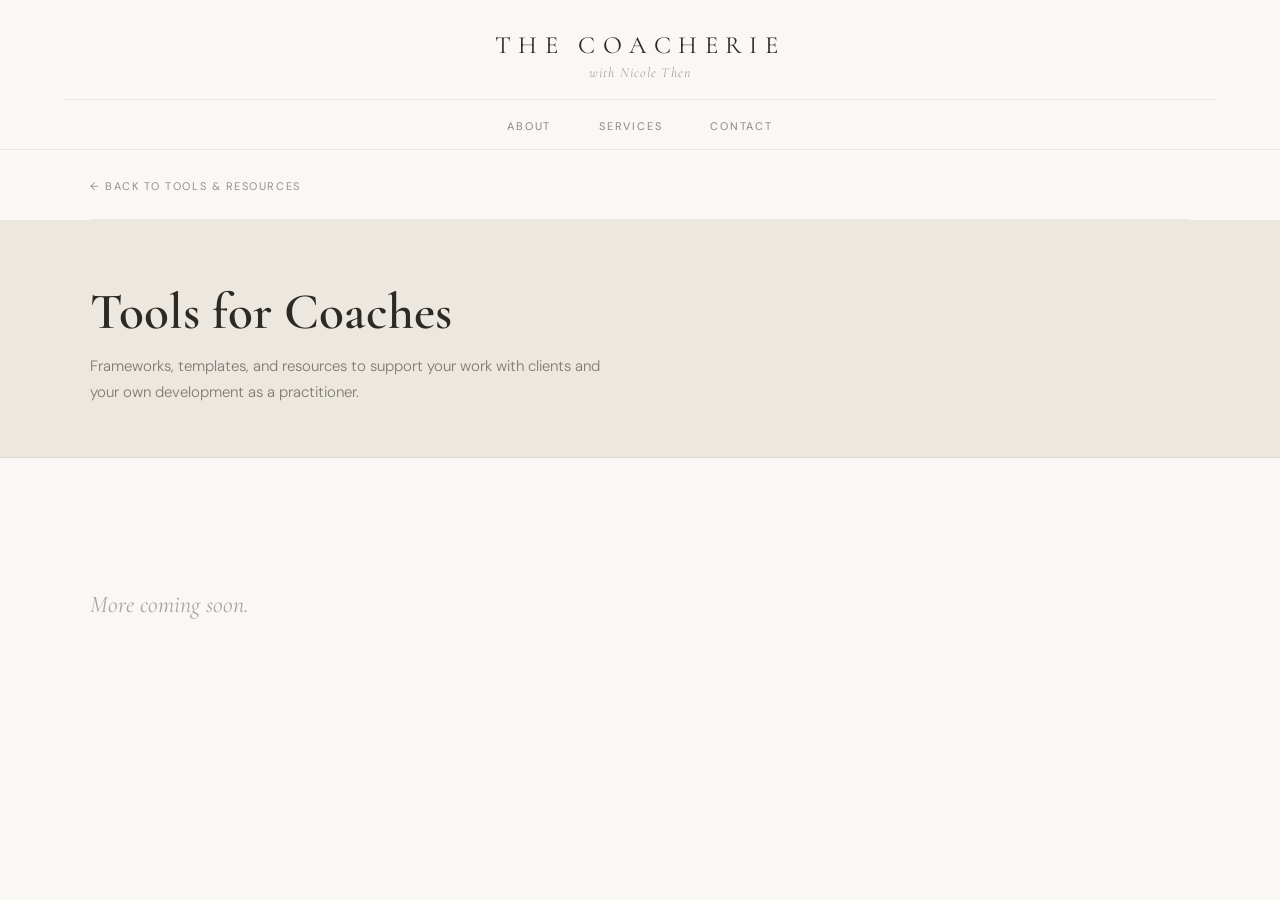
==== coaches.html @ 80debd2d "Add Tools for Coaches section and product page - products.html: coaches section with cream backgroun" ====
<!DOCTYPE html>
<html lang="en">
<head>
<meta charset="UTF-8">
<meta name="viewport" content="width=device-width, initial-scale=1.0">
<title>Tools for Coaches | The Coacherie</title>
<link rel="icon" type="image/png" href="Images/nkt_orange.png">
<link rel="preconnect" href="https://fonts.googleapis.com">
<link rel="preconnect" href="https://fonts.gstatic.com" crossorigin>
<link href="https://fonts.googleapis.com/css2?family=Cormorant+Garamond:ital,wght@0,300;0,400;0,600;1,300;1,400;1,600&family=DM+Sans:opsz,wght@9..40,300;9..40,400;9..40,500&display=swap" rel="stylesheet">
<style>
  *, *::before, *::after { box-sizing: border-box; margin: 0; padding: 0; }
  :root {
    --cream:     #EDE8DF;
    --sienna:    #B05A40;
    --linen:     #EAE3D8;
    --charcoal:  #2D2A26;
    --white:     #FAF8F4;
    --text-body: rgba(45,42,38,0.75);
    --text-mid:  rgba(45,42,38,0.58);
  }
  body { font-family: 'DM Sans', sans-serif; font-weight: 300; background: var(--white); color: var(--charcoal); overflow-x: hidden; }

  /* ── NAV ── */
  nav { position: relative; background: var(--white); display: flex; flex-direction: column; align-items: center; padding: 30px 64px 0; border-bottom: 1px solid rgba(45,42,38,0.08); z-index: 100; }
  .nav-brand { display: flex; flex-direction: column; align-items: center; margin-bottom: 18px; }
  .nav-logo { font-family: 'Cormorant Garamond', serif; font-size: 1.55rem; font-weight: 400; letter-spacing: 0.30em; text-transform: uppercase; color: var(--charcoal); text-decoration: none; transition: opacity 0.2s; }
  .nav-logo:hover { opacity: 0.60; }
  .nav-tagline { font-family: 'Cormorant Garamond', serif; font-style: italic; font-size: 14px; font-weight: 300; letter-spacing: 0.08em; color: rgba(45,42,38,0.48); margin-top: 4px; }
  .nav-links { display: flex; gap: 48px; list-style: none; padding: 14px 0; border-top: 1px solid rgba(45,42,38,0.07); width: 100%; justify-content: center; }
  .nav-links a { font-size: 11px; font-weight: 400; letter-spacing: 0.16em; text-transform: uppercase; color: rgba(45,42,38,0.55); text-decoration: none; transition: color 0.2s; }
  .nav-links a:hover { color: var(--charcoal); }

  /* ── PAGE HEADER ── */
  .page-header { background: var(--cream); padding: 64px 64px 52px; border-bottom: 1px solid rgba(45,42,38,0.08); }
  .page-header-inner { max-width: 1100px; margin: 0 auto; }
  .page-header h1 { font-family: 'Cormorant Garamond', serif; font-size: clamp(32px, 4vw, 52px); font-weight: 600; color: var(--charcoal); line-height: 1.1; margin-bottom: 14px; }
  .page-header p { font-size: 15px; font-weight: 300; color: var(--text-mid); line-height: 1.7; max-width: 520px; }

  /* ── PRODUCTS GRID ── */
  .products-section { padding: 72px 64px 100px; }
  .products-inner { max-width: 1100px; margin: 0 auto; display: grid; grid-template-columns: repeat(auto-fill, minmax(300px, 1fr)); gap: 36px; align-items: start; }

  .product-card { background: var(--linen); border: 1px solid transparent; border-radius: 2px; overflow: hidden; display: flex; flex-direction: column; transition: box-shadow 0.2s, transform 0.2s; }
  .product-card:hover { box-shadow: 0 10px 36px rgba(45,42,38,0.11); transform: translateY(-2px); }

  .product-img { width: 100%; aspect-ratio: 4 / 3; object-fit: cover; display: block; filter: sepia(8%) saturate(90%); }

  .product-body { padding: 28px 28px 32px; display: flex; flex-direction: column; flex: 1; }
  .product-title { font-family: 'Cormorant Garamond', serif; font-size: 22px; font-weight: 600; color: var(--charcoal); line-height: 1.25; margin-bottom: 16px; }
  .product-desc { font-size: 14px; font-weight: 300; color: var(--text-mid); line-height: 1.82; margin-bottom: 28px; flex: 1; }
  .product-desc p + p { margin-top: 14px; }

  .btn-buy { display: inline-block; background: var(--sienna); color: var(--white); font-family: 'DM Sans', sans-serif; font-size: 12px; font-weight: 500; letter-spacing: 0.1em; text-transform: uppercase; padding: 14px 28px; border-radius: 2px; text-decoration: none; text-align: center; transition: background 0.2s, transform 0.15s; align-self: flex-start; }
  .btn-buy:hover { background: #944830; transform: translateY(-1px); }

  /* ── EMPTY STATE ── */
  .empty-state { grid-column: 1 / -1; padding: 60px 0 20px; }
  .empty-state p { font-family: 'Cormorant Garamond', serif; font-style: italic; font-size: clamp(18px, 2vw, 24px); font-weight: 400; color: rgba(45,42,38,0.40); }

  /* ── BACK LINK ── */
  .back-bar { padding: 0 64px 0; }
  .back-bar-inner { max-width: 1100px; margin: 0 auto; padding: 24px 0; border-bottom: 1px solid rgba(45,42,38,0.07); }
  .back-link { font-size: 11px; font-weight: 400; letter-spacing: 0.14em; text-transform: uppercase; color: rgba(45,42,38,0.50); text-decoration: none; transition: color 0.2s; }
  .back-link:hover { color: var(--charcoal); }
  .back-link::before { content: '← '; }

  /* ── RESPONSIVE ── */
  @media (max-width: 900px) {
    nav { padding: 20px 28px 0; }
    .nav-links { display: none; }
    .page-header { padding: 48px 28px 40px; }
    .back-bar { padding: 0 28px; }
    .products-section { padding: 48px 28px 72px; }
    .products-inner { grid-template-columns: 1fr; }
  }
</style>
</head>
<body>

<!-- ═══════════ NAV ═══════════ -->
<nav>
  <div class="nav-brand">
    <a href="index.html" class="nav-logo">The Coacherie</a>
    <span class="nav-tagline">with Nicole Then</span>
  </div>
  <ul class="nav-links">
    <li><a href="index.html#about">About</a></li>
    <li><a href="index.html#services">Services</a></li>
    <li><a href="index.html#contact">Contact</a></li>
  </ul>
</nav>

<!-- ═══════════ BACK ═══════════ -->
<div class="back-bar">
  <div class="back-bar-inner">
    <a href="products.html" class="back-link">Back to Tools &amp; Resources</a>
  </div>
</div>

<!-- ═══════════ PAGE HEADER ═══════════ -->
<div class="page-header">
  <div class="page-header-inner">
    <h1>Tools for Coaches</h1>
    <p>Frameworks, templates, and resources to support your work with clients and your own development as a practitioner.</p>
  </div>
</div>

<!-- ═══════════ PRODUCTS ═══════════ -->
<section class="products-section">
  <div class="products-inner">

    <div class="empty-state">
      <p>More coming soon.</p>
    </div>

  </div>
</section>

</body>
</html>
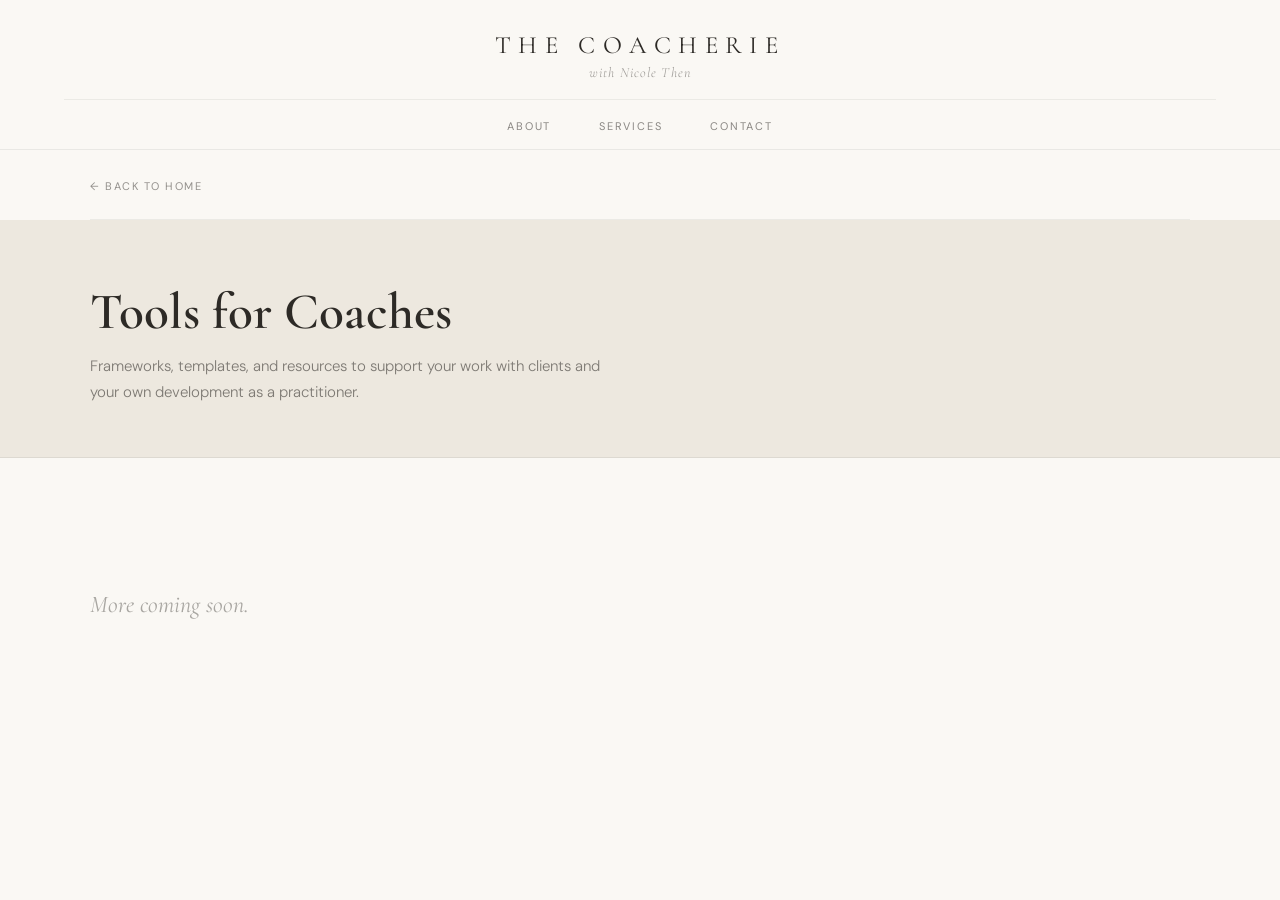
==== commit 11685894: "Fix coaches back link to return to home page" ====
--- a/coaches.html
+++ b/coaches.html
@@ -94,7 +94,7 @@
 <!-- ═══════════ BACK ═══════════ -->
 <div class="back-bar">
   <div class="back-bar-inner">
-    <a href="products.html" class="back-link">Back to Tools &amp; Resources</a>
+    <a href="index.html" class="back-link">Back to Home</a>
   </div>
 </div>
 
